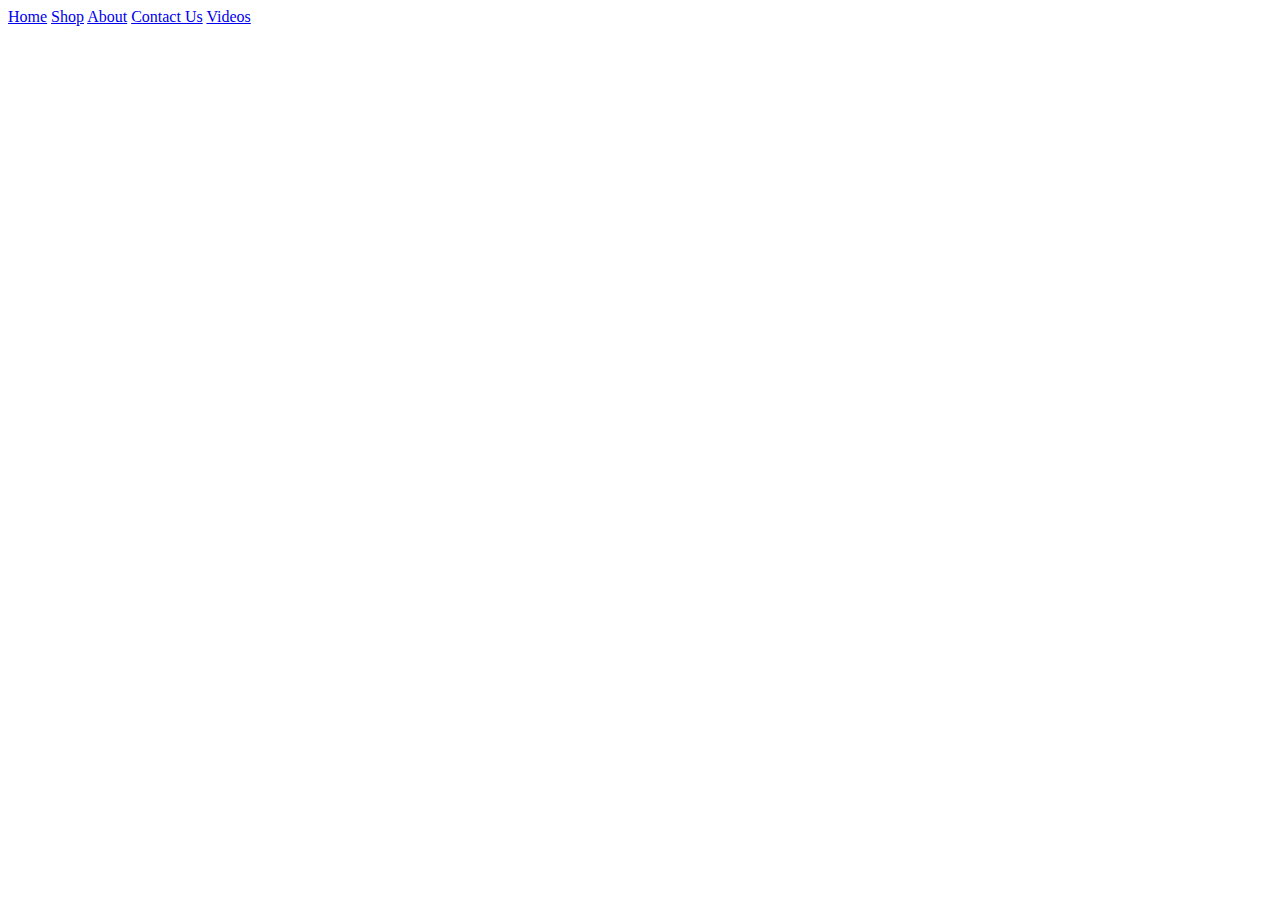
==== about/index.html @ 677cb2e0 "Create index.html" ====
<!DOCTYPE html>
    <html>
    <head>
        <link rel="icon" href="../images/Cocobread.jpg">
        <link rel="stylesheet" href="css/style.css">
        <title>Cocobread Skate</title>
        <link rel="preconnect" href="https://fonts.googleapis.com">
        <link rel="preconnect" href="https://fonts.gstatic.com" crossorigin>
        <link href="https://fonts.googleapis.com/css2?family=Nunito&display=swap" rel="stylesheet">
        <meta name="viewport" content="width=device-width, initial-scale=1">

        </style>
        </head>
        <body>
        
        <div class="topnav">
          <a class="active" href="../index.html">Home</a>
          <a href="../shop/index.html">Shop</a>
          <a href="../about/index.html">About</a>
          <a href="../contact/index.html">Contact Us</a>
          <a href="../videos/index.html">Videos</a>
        </div>
        
        <div style="padding-left:16px">
        
        </body>
    </html>
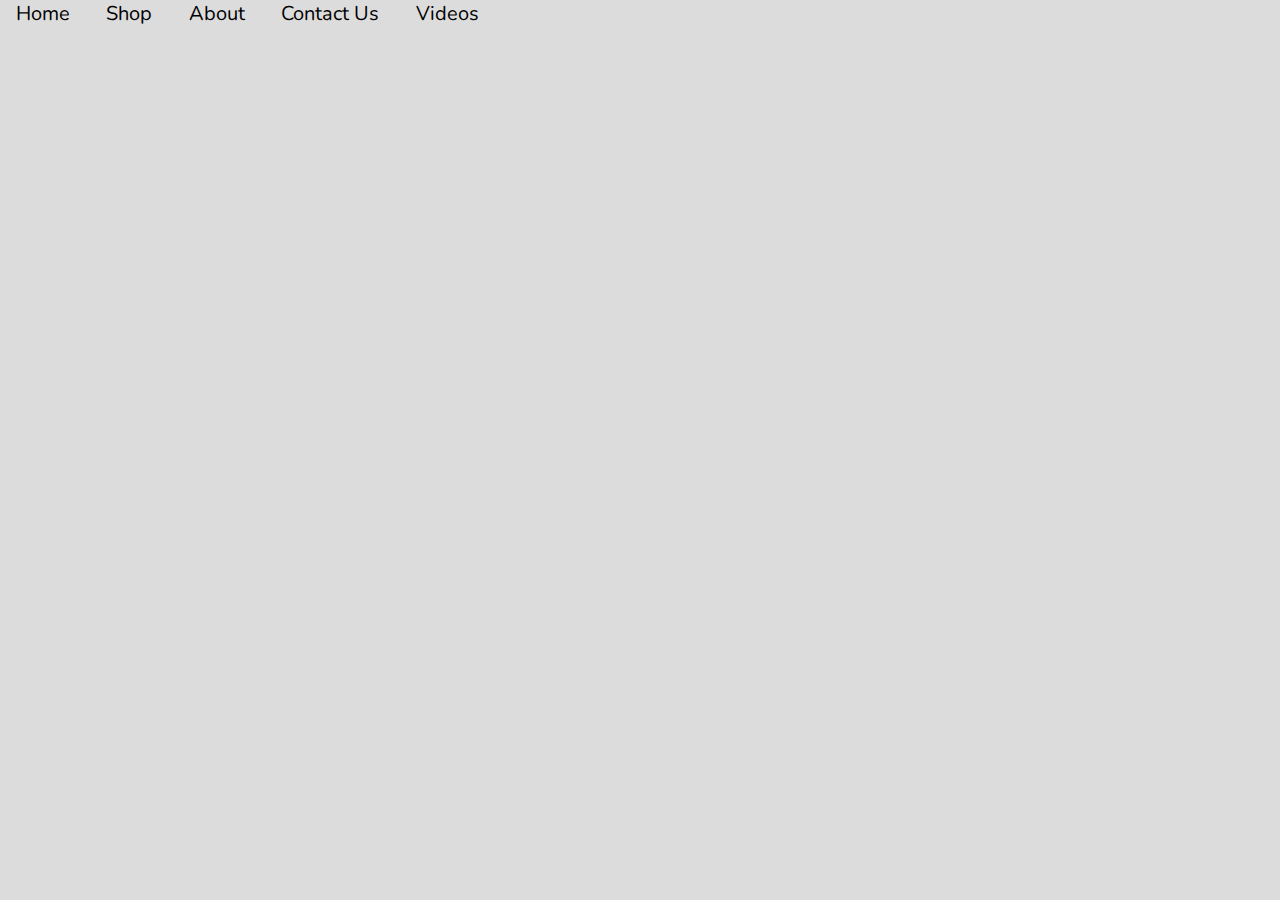
==== commit 7fc5df52: "Update index.html" ====
--- a/about/index.html
+++ b/about/index.html
@@ -2,7 +2,7 @@
     <html>
     <head>
         <link rel="icon" href="../images/Cocobread.jpg">
-        <link rel="stylesheet" href="css/style.css">
+        <link rel="stylesheet" href="../css/style.css">
         <title>Cocobread Skate</title>
         <link rel="preconnect" href="https://fonts.googleapis.com">
         <link rel="preconnect" href="https://fonts.gstatic.com" crossorigin>
--- a/css/style.css
+++ b/css/style.css
@@ -0,0 +1,91 @@
+body {
+    background-color: #dcdcdc;
+}
+
+h1 {
+    text-align: center;
+    font-size: 60px;
+    font-family: 'Nunito', sans-serif;
+    line-height: 0.9;
+}
+
+h2   {
+    text-align: center;
+    color: black;
+    font-size: 20px;
+    font-family: 'Nunito', sans-serif;
+}
+
+div.paragraph {
+    text-align: center;
+    color: black;
+    font-size: 18px;
+    line-height: 1.6;
+    background-color: grey;
+    width: 1350px;
+}
+
+div.image {
+    text-align: center;
+    color: black;
+    font-size: 18px;
+    line-height: 1.6;
+    background-color: grey;
+    width: 1350px;
+}
+
+img.team {
+    width: 750px;
+    height: 450px;
+}
+h1 {
+    color: rgb(63, 52, 52);
+}
+
+h1 {
+    text-align: center;
+}
+p {
+    color: rgb(63, 52, 52);
+}
+p {
+    text-align: center;
+}
+
+body {
+  margin: 0;
+  font-family: Arial, Helvetica, sans-serif;
+}
+
+.topnav {
+  overflow: hidden;
+  background-color: #dcdcdc;
+}
+
+.topnav a {
+  float: center;
+  color: #000000;
+  text-align: center;
+  padding: 14px 16px;
+  text-decoration: none;
+  font-size: 20px;
+  font-family: 'Nunito', sans-serif;    
+}
+
+.topnav a:hover {
+  background-color: rgb(255, 203, 143);
+  color: #000000;
+}
+
+.topnav a.active {
+  background-color: #dcdcdc;
+  color: rgb(0, 0, 0);
+}
+
+img.logo {
+    border-radius: 50%;
+}
+
+iframe.latest {
+    align-items: center;
+}
